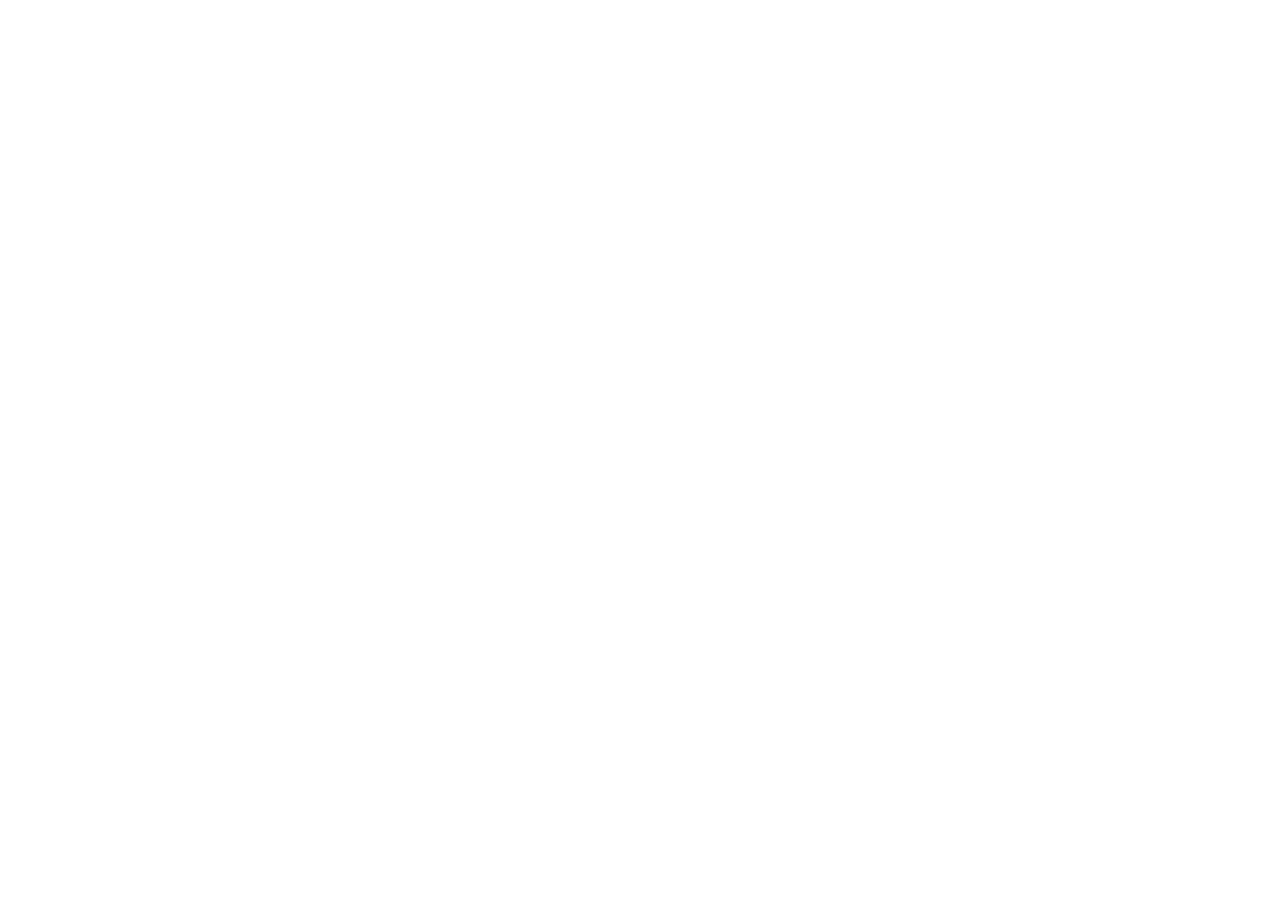
==== index.html @ f1ac15df "Create index.html" ====
<!DOCTYPE html>
<html lang="en">
<head>
    <meta charset="UTF-8">
    <meta name="viewport" content="width=device-width, initial-scale=1.0">
    <title>Document</title>
</head>
<body>
    
</body>
</html>
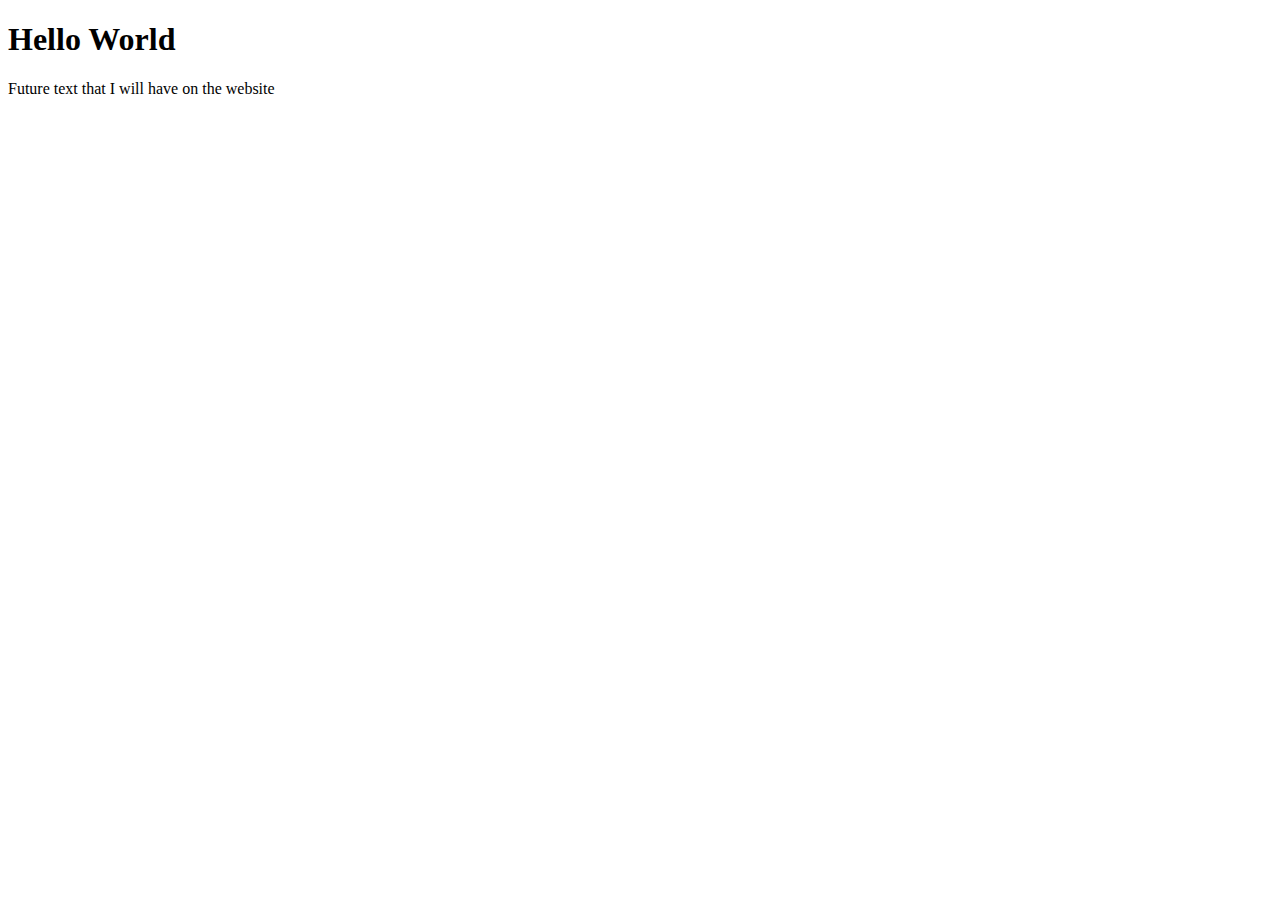
==== commit 1515cfd3: "Added text to index" ====
--- a/index.html
+++ b/index.html
@@ -6,6 +6,7 @@
     <title>Document</title>
 </head>
 <body>
-    
+    <h1>Hello World</h1>
+    <p>Future text that I will have on the website</p>
 </body>
 </html>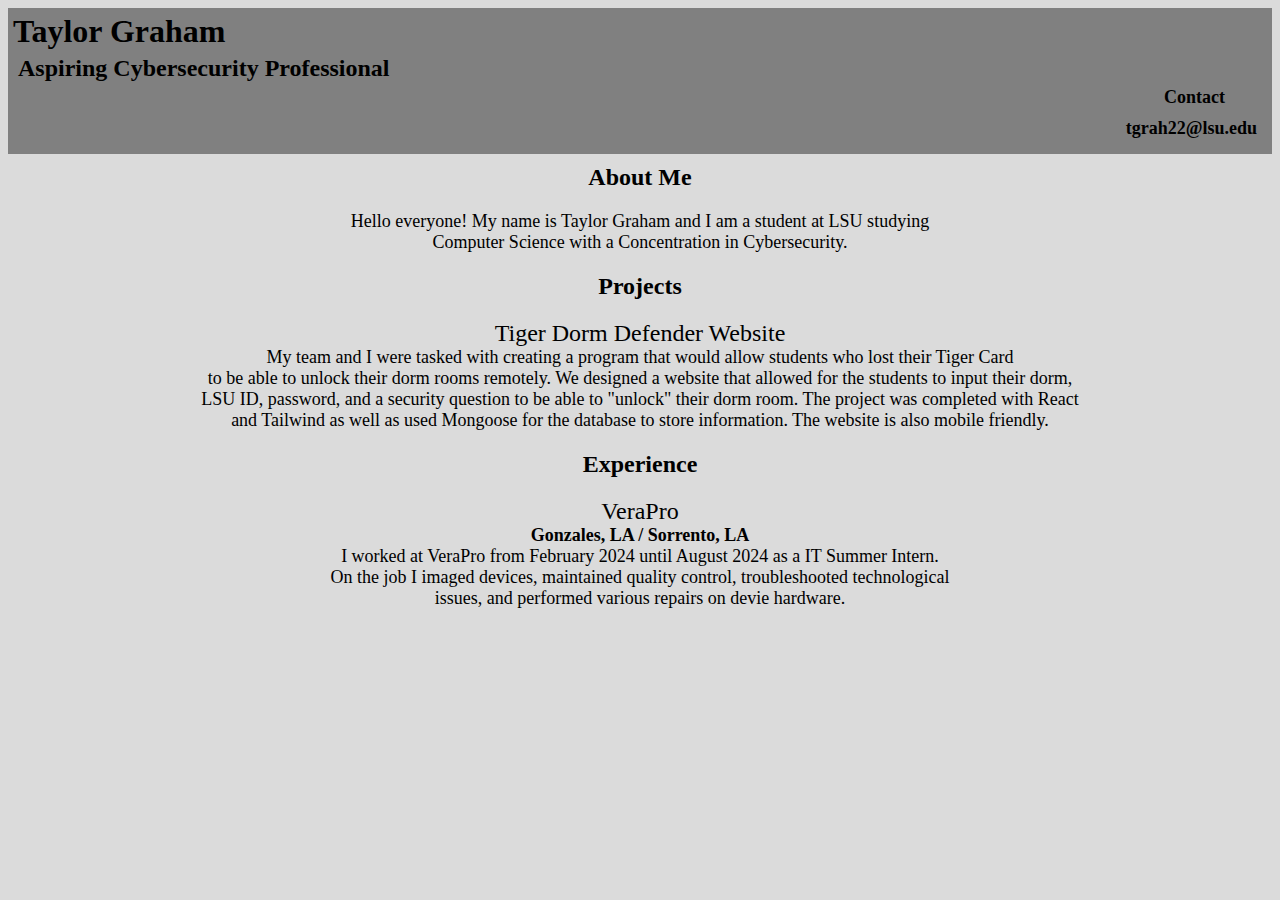
==== commit a95a2ff4: "Base Website, no buttons" ====
--- a/index.html
+++ b/index.html
@@ -1,12 +1,50 @@
 <!DOCTYPE html>
 <html lang="en">
+
 <head>
     <meta charset="UTF-8">
     <meta name="viewport" content="width=device-width, initial-scale=1.0">
     <title>Document</title>
+    <link rel="stylesheet" href="style.css">
 </head>
+
 <body>
-    <h1>Hello World</h1>
-    <p>Future text that I will have on the website</p>
-</body>
+    <!--Gray top border and background color-->
+    <div class="h1">
+    <!--Text that appears on the screen-->
+            Taylor Graham</br>
+            <div class="headunder">Aspiring Cybersecurity Professional</div>
+            <!--Contact Section-->
+             <div class="h5">
+                 Contact
+            </div>
+            <div class="h6">
+                tgrah22@lsu.edu
+            </div>
+    </div>
+    <!--About Me section-->
+    <div class="h2">
+        About Me
+    </div>
+    <div class="p">
+        Hello everyone! My name is Taylor Graham and I am a student at LSU studying<br>Computer Science with a Concentration in Cybersecurity.
+    </div>
+    <!--Projects Section-->
+    <div class="h2">
+        Projects
+    </div>
+    <div class="p">
+        <div class="h3">Tiger Dorm Defender Website</div>
+        My team and I were tasked with creating a program that would allow students who lost their Tiger Card<br>to be able to unlock their dorm rooms remotely. We designed a website that allowed for the students to input their dorm,<br> LSU ID, password, and a security question to be able to "unlock" their dorm room. The project was completed with React<br> and Tailwind as well as used Mongoose for the database to store information. The website is also mobile friendly.
+    </div>
+    <!--Experience Section-->
+    <div class="h2">
+        Experience
+    </div>
+    <div class="p">
+        <div class="h3">VeraPro</div>
+        <div class="h4">Gonzales, LA / Sorrento, LA</div>
+        I worked at VeraPro from February 2024 until August 2024 as a IT Summer Intern.<br> On the job I imaged devices, maintained quality control, troubleshooted technological<br> issues, and performed various repairs on devie hardware.
+    </div>
+    </body>
 </html>--- a/style.css
+++ b/style.css
@@ -0,0 +1,58 @@
+
+body {
+    background-color: rgb(219, 219, 219);
+    background-image: none;
+}
+
+.h1 {
+    background-color: gray;
+    text-align: left; 
+    font-size: xx-large;
+    font-weight: bold;
+    padding: 5px;
+}
+.headunder {
+    background-color: gray;
+    text-align: left; 
+    font-size: x-large;
+    font-weight: bold;
+    padding: 5px;
+}
+.h2 {
+    text-align: center; 
+    font-size: x-large;
+    font-weight: bold;
+    padding: 10px;
+}
+.h3 {
+    text-align: center; 
+    font-size: x-large;
+}
+
+.h4 {
+    text-align: center; 
+    font-size: large;
+    font-weight: bold;
+}
+
+.h5 {
+    text-align: right;
+    font-size: large;
+    font-weight: bold;
+    margin-right: 42px;
+}
+
+.h6 {
+    text-align: right;
+    font-size: large;
+    padding: 10px;
+}
+.p {
+    text-align: center;
+    font-size: large;
+    padding: 10px;
+}
+
+.bg {
+    background-color: rgb(230, 230, 230);
+}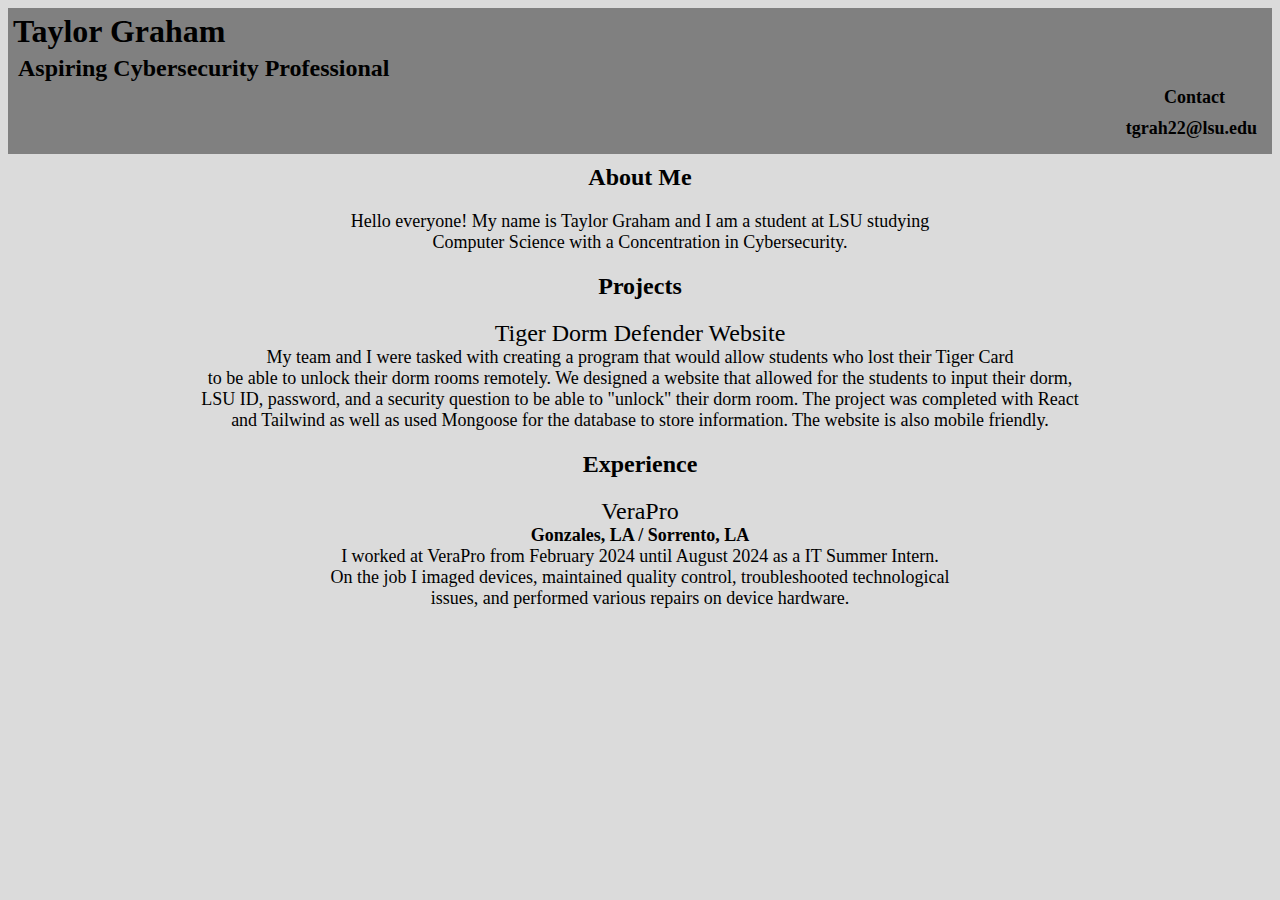
==== commit a52146dd: "Updated text in index" ====
--- a/index.html
+++ b/index.html
@@ -44,7 +44,7 @@
     <div class="p">
         <div class="h3">VeraPro</div>
         <div class="h4">Gonzales, LA / Sorrento, LA</div>
-        I worked at VeraPro from February 2024 until August 2024 as a IT Summer Intern.<br> On the job I imaged devices, maintained quality control, troubleshooted technological<br> issues, and performed various repairs on devie hardware.
+        I worked at VeraPro from February 2024 until August 2024 as a IT Summer Intern.<br> On the job I imaged devices, maintained quality control, troubleshooted technological<br> issues, and performed various repairs on device hardware.
     </div>
     </body>
 </html>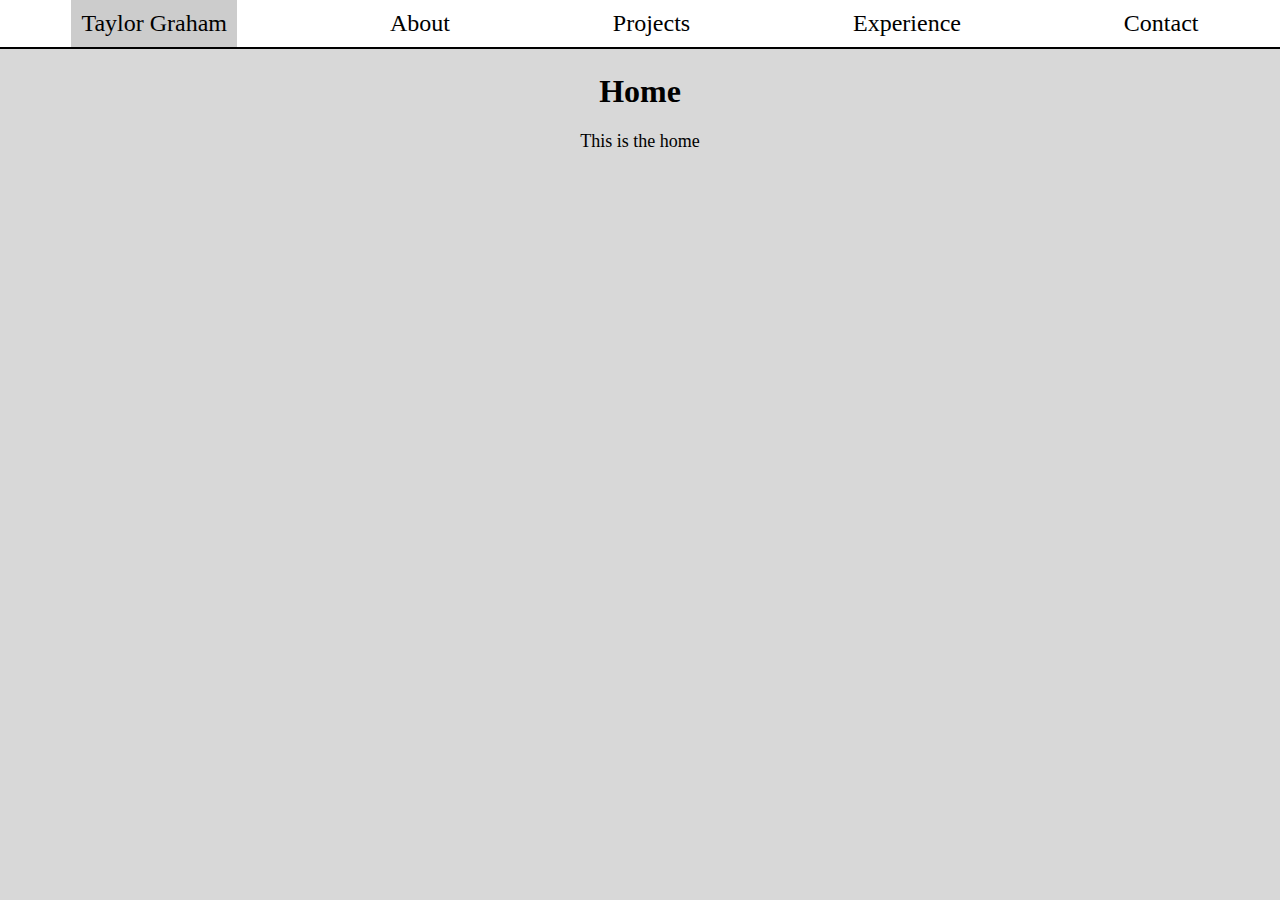
==== commit 0657f337: "Moved pages around" ====
--- a/index.html
+++ b/index.html
@@ -1,50 +1,51 @@
 <!DOCTYPE html>
 <html lang="en">
-
 <head>
     <meta charset="UTF-8">
     <meta name="viewport" content="width=device-width, initial-scale=1.0">
+    <script src="script.js" defer></script>
+    <link href="tabs.css" rel="stylesheet">
     <title>Document</title>
-    <link rel="stylesheet" href="style.css">
 </head>
+<body>
+    <ul class="tabs">
+        <li data-tab-target="#home" class="active tab">Taylor Graham</li>
+        <li data-tab-target="#about" class="tab">About</li>
+        <li data-tab-target="#projects" class="tab">Projects</li>
+        <li data-tab-target="#experience" class="tab">Experience</li>
+        <li data-tab-target="#contact" class="tab">Contact</li>
+    </ul>
 
-<body>
-    <!--Gray top border and background color-->
-    <div class="h1">
-    <!--Text that appears on the screen-->
-            Taylor Graham</br>
-            <div class="headunder">Aspiring Cybersecurity Professional</div>
-            <!--Contact Section-->
-             <div class="h5">
-                 Contact
+    <div class="tab-content">
+        <div id="home" data-tab-content class="active">
+            <h1 class="center">Home</h1>
+            <p class="centerBody">This is the home</p>
+        </div>
+        <div id="about" data-tab-content>
+            <h1 class="center">About</h1>
+            <p class="centerBody">Hello everyone! My name is Taylor Graham and I am a student at LSU studying Computer Science with a Concentration in Cybersecurity.</p>
+        </div>
+        <div id="projects" data-tab-content>
+            <h1 class="center">Projects</h1>
+            <h2 class=center>Tiger Dorm Defender Website</h2>
+            <a class="linkPage" href="https://github.com/owengaspard/dormDefender">Tiger Dorm Defender Github</a>
+            <p class="centerBody">My team and I were tasked with creating a program that would allow students who lost their Tiger Card to be able to unlock their dorm rooms remotely. We designed a website that allowed for the students to input their dorm, LSU ID, password, and a security question to be able to "unlock" their dorm room. The project was completed with React and Tailwind as well as used Mongoose for the database to store information. The website is also mobile friendly.</p>
+            <div class="scroll-container">
+                <img class="img" src="Images\mainpage.png" alt="mainpage">
+                <img class="img" src="Images\dropdown.png" alt="dropdown">
+                <img class="img" src="Images\login.png" alt="login">
+                <img class="img" src="Images\register.png" alt="register">
+                <img class="img" src="Images\about.png" alt="about">
             </div>
-            <div class="h6">
-                tgrah22@lsu.edu
-            </div>
+        </div>
+        <div id="experience" data-tab-content>
+            <h1 class="center">Experience</h1>
+            <p class="centerBody">I worked at VeraPro from February 2024 until August 2024 as a IT Summer Intern. On the job I imaged devices, maintained quality control, troubleshooted technological issues, and performed various repairs on device hardware.</p>
+        </div>
+        <div id="contact" data-tab-content>
+            <h1 class="center">Contact Me</h1>
+            <p class="centerBody">tgrah22@lsu.edu</p>
+        </div>
     </div>
-    <!--About Me section-->
-    <div class="h2">
-        About Me
-    </div>
-    <div class="p">
-        Hello everyone! My name is Taylor Graham and I am a student at LSU studying<br>Computer Science with a Concentration in Cybersecurity.
-    </div>
-    <!--Projects Section-->
-    <div class="h2">
-        Projects
-    </div>
-    <div class="p">
-        <div class="h3">Tiger Dorm Defender Website</div>
-        My team and I were tasked with creating a program that would allow students who lost their Tiger Card<br>to be able to unlock their dorm rooms remotely. We designed a website that allowed for the students to input their dorm,<br> LSU ID, password, and a security question to be able to "unlock" their dorm room. The project was completed with React<br> and Tailwind as well as used Mongoose for the database to store information. The website is also mobile friendly.
-    </div>
-    <!--Experience Section-->
-    <div class="h2">
-        Experience
-    </div>
-    <div class="p">
-        <div class="h3">VeraPro</div>
-        <div class="h4">Gonzales, LA / Sorrento, LA</div>
-        I worked at VeraPro from February 2024 until August 2024 as a IT Summer Intern.<br> On the job I imaged devices, maintained quality control, troubleshooted technological<br> issues, and performed various repairs on device hardware.
-    </div>
-    </body>
+</body>
 </html>--- a/tabs.css
+++ b/tabs.css
@@ -0,0 +1,86 @@
+[data-tab-content] {
+    display: none;
+}
+
+.active[data-tab-content] {
+    display: block;
+}
+
+body {
+    padding: 0%;   
+    margin: 0%;
+    background-color: #d8d8d8;
+}
+
+.taylor {
+    font-size: x-large;
+    padding: 0;
+    margin-top: .75%;
+    margin-right: 0%;
+    background-color: white;
+}
+
+.tabs {
+    display: flex;
+    justify-content: space-around;
+    list-style-type: none;
+    padding: 0;
+    margin-top: 0%;
+    border-bottom: 2px solid black;
+    background-color: white;
+    font-size: x-large;
+}
+
+.tab {
+    cursor: pointer;
+    padding: 10px;
+}
+
+.tab.active {
+    background-color: #CCC;
+}
+
+.tab:hover {
+    background-color: #AAA;
+}
+
+.tab-content {
+    margin-left: 20px;
+    margin-right: 20px;
+}
+
+.center {
+    text-align: center;
+}
+
+.centerBody {
+    text-align: center;
+    font-size: large;
+    margin-left: 15%;
+    margin-right: 15%;
+}
+
+.linkPage {
+    font-size: large;
+    font-weight: bold;
+    margin-left: 42%;
+}
+
+div.scroll-container {
+    background-color: white;
+    overflow: auto;
+    white-space: nowrap;
+    padding: 10px;
+    margin-right: 15%;
+    margin-left: 15%;
+    border: 5px black solid;
+}
+
+div.scroll-container img {
+    padding: 10px;
+}
+
+.img {
+    height: 500px;
+    width: 600px;
+}